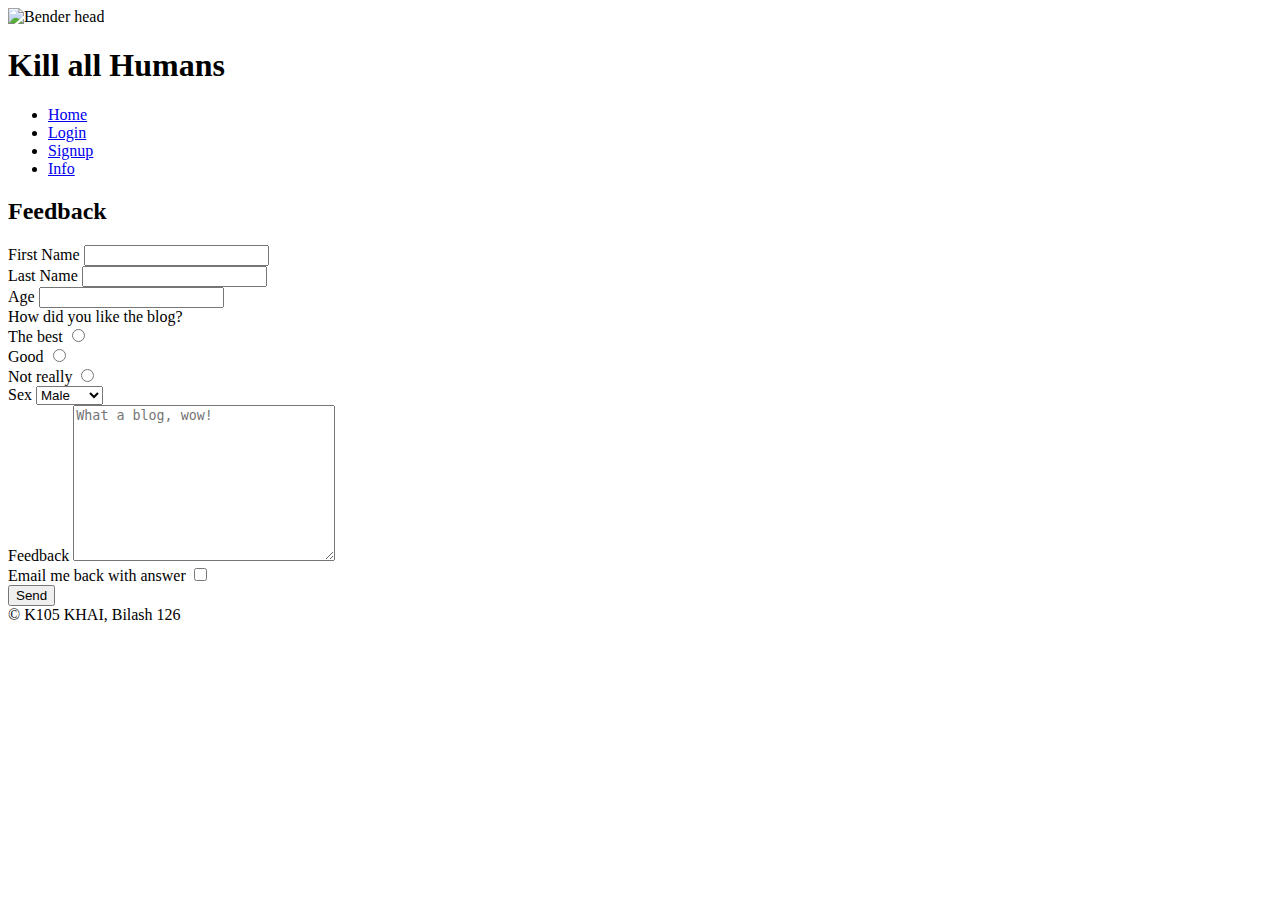
==== feedback.html @ 5e179092 "remove .html from /assets/pages and move to /" ====
<!DOCTYPE html>
<html lang="en">
  <head>
    <meta charset="UTF-8" />
    <meta name="viewport" content="width=device-width, initial-scale=1.0" />
    <title>Personal Blog - Feedback</title>
    <link rel="stylesheet" href="./../css/styles.css" />
  </head>
  <body>
    <header>
      <img src="./../img/bender.jpg" alt="Bender head" draggable="false" />
      <h1>Kill all Humans</h1>
    </header>

    <nav>
      <ul>
        <li><a href="./home.html">Home</a></li>
        <li><a href="./login.html">Login</a></li>
        <li><a href="./signup.html">Signup</a></li>
        <li><a href="./index.html">Info</a></li>
      </ul>
    </nav>

    <section class="feedback__section form__section">
      <h2>Feedback</h2>
      <form action="#smth.php">
        <div>
          <label for="firstName">First Name</label>
          <input type="text" name="firstName" required />
        </div>
        <div>
          <label for="lastName">Last Name</label>
          <input type="text" name="lastname" required />
        </div>
        <div>
          <label for="age">Age</label>
          <input type="number" name="age" min="0" required />
        </div>
        <div>
          <label for="grade">How did you like the blog?</label>
          <div class="grade">
            <label for="grade">The best</label>
            <input type="radio" name="grade" required />
          </div>
          <div class="grade">
            <label for="grade">Good</label>
            <input type="radio" name="grade" required />
          </div>
          <div class="grade">
            <label for="grade">Not really</label>
            <input type="radio" name="grade" required />
          </div>
        </div>
        <div>
          <label for="sex">Sex</label>
          <select name="sex" id="sex">
            <option value="0">Male</option>
            <option value="1">Female</option>
            <option value="2">Other</option>
            <option value="3">Never</option>
          </select>
        </div>
        <div>
          <label for="feedback">Feedback</label>
          <textarea
            placeholder="What a blog, wow!"
            name="feedback"
            id="feedback"
            cols="30"
            rows="10"
          ></textarea>
        </div>

        <div class="checkbox-block">
          <label for="answer-back">Email me back with answer</label>
          <input type="checkbox" name="answer-back">
        </div>

        <button type="submit">Send</button>
      </form>
    </section>

    <footer>&copy; K105 KHAI, Bilash 126</footer>

  </body>
</html>
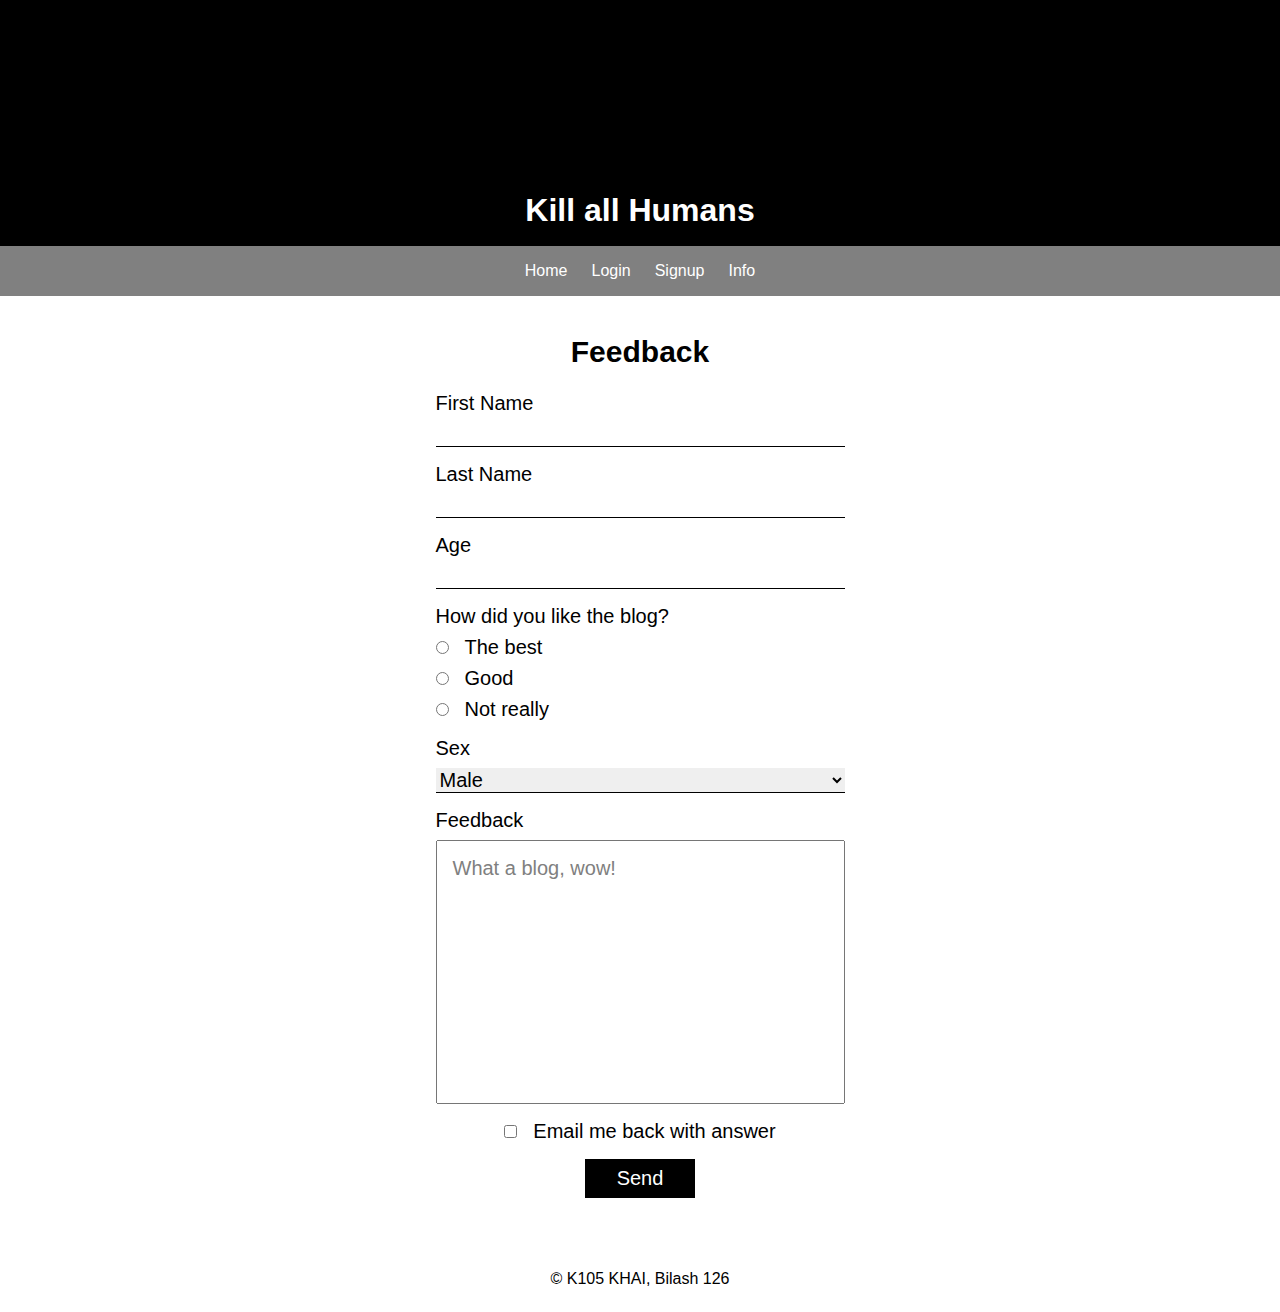
==== commit def0b032: "configure link for .html to .css" ====
--- a/feedback.html
+++ b/feedback.html
@@ -4,7 +4,7 @@
     <meta charset="UTF-8" />
     <meta name="viewport" content="width=device-width, initial-scale=1.0" />
     <title>Personal Blog - Feedback</title>
-    <link rel="stylesheet" href="./../css/styles.css" />
+    <link rel="stylesheet" href="./assets/css/styles.css" />
   </head>
   <body>
     <header>
--- a/assets/css/styles.css
+++ b/assets/css/styles.css
@@ -0,0 +1,196 @@
+* {
+  padding: 0;
+  margin: 0;
+  box-sizing: border-box;
+  font-family: sans-serif;
+}
+
+input, button, select {
+  border: none;
+  outline: none;
+}
+
+body {
+  display: flex;
+  flex-direction: column;
+  min-height: 100dvh;
+}
+
+p {
+  font-size: 20px;
+  line-height: 1.5rem;
+  color: #000;
+}
+
+a {
+  text-decoration: none;
+  color: #fff;
+  transition: .2s ease-in-out;
+}
+
+a:visited {
+  color: #fff;
+}
+
+a:hover {
+  color: black;
+}
+
+ul {
+  list-style-type: none;
+}
+
+body {
+  display: flex;
+  flex-direction: column;
+  min-height: 100dvh;
+}
+
+h1 {
+  line-height: 4.5rem;
+  color: #fff;
+  font-weight: 800;
+}
+
+nav {
+  padding: 1rem;
+  background-color: #808080;
+}
+
+nav ul {
+  display: flex;
+  justify-content: center;
+  gap: 1.5rem;
+}
+
+footer {
+  display: flex;
+  padding: 1.5rem;
+  flex: 1;
+  align-items: flex-end;
+  justify-content: center;
+}
+
+/* index */
+
+header {
+  padding-top: 1.5rem;
+  display: flex;
+  flex-direction: column;
+  align-items: center;
+  background-color: black;
+}
+
+header img {
+  border-radius: 50%;
+  height: 150px;
+}
+
+.info-block {
+  display: flex;
+  flex-direction: column;
+  width: 80%;
+  margin: auto;
+}
+
+h2{
+  text-align: center;
+  font-weight: 700;
+  line-height: 4rem;
+}
+
+/* home */
+
+.form__section {
+  font-size: 20px;
+  display: flex;
+  align-items: center;
+  flex-direction: column;
+  margin: 2rem 0;
+}
+
+.form__section h2 {
+  line-height: 3rem;
+}
+
+.form__section form {
+  padding: 1rem;
+  display: flex;
+  flex-direction: column;
+  align-items: flex-start;
+}
+
+.form__section div {
+  width: 100%;
+  display: flex;
+  flex-direction: column;
+  margin-bottom: 1rem;
+}
+
+.form__section div input, .form__section div select {
+  font-size: 20px;
+  border-bottom: 1px solid black;
+  margin-top: .5rem;
+}
+
+.form__section .grade {
+  margin-bottom: 0;
+  margin-top: .5rem;
+  display: flex;
+  flex-direction: row-reverse;
+  gap: 1rem;
+  justify-content: flex-end;
+}
+
+.form__section .grade input{
+  margin-top: 0;
+}
+
+textarea {
+  font-size: 20px;
+  margin-top: .5rem;
+  outline: none;
+  resize: none;
+  padding: 1rem;
+}
+
+textarea::placeholder {
+  color: gray;
+}
+
+.form__section .checkbox-block {
+  display: flex;
+  flex-direction: row-reverse;
+  gap: 1rem;
+  width: 100%;
+  justify-content: center;
+}
+
+.form__section .checkbox-block input {
+  margin: 0;
+}
+
+button {
+  padding: .5rem 2rem;
+  width: auto;
+  margin-inline: auto;
+  background-color: black;
+  color: white;
+  cursor: pointer;
+  font-weight: 500;
+  font-size: 20px;
+  transition: .2s ease-in;
+}
+
+button:hover {
+  color: black;
+  background-color: rgb(42, 238, 51);
+}
+
+span a {
+  color: blue;
+}
+
+span a:hover {
+  color: purple;
+}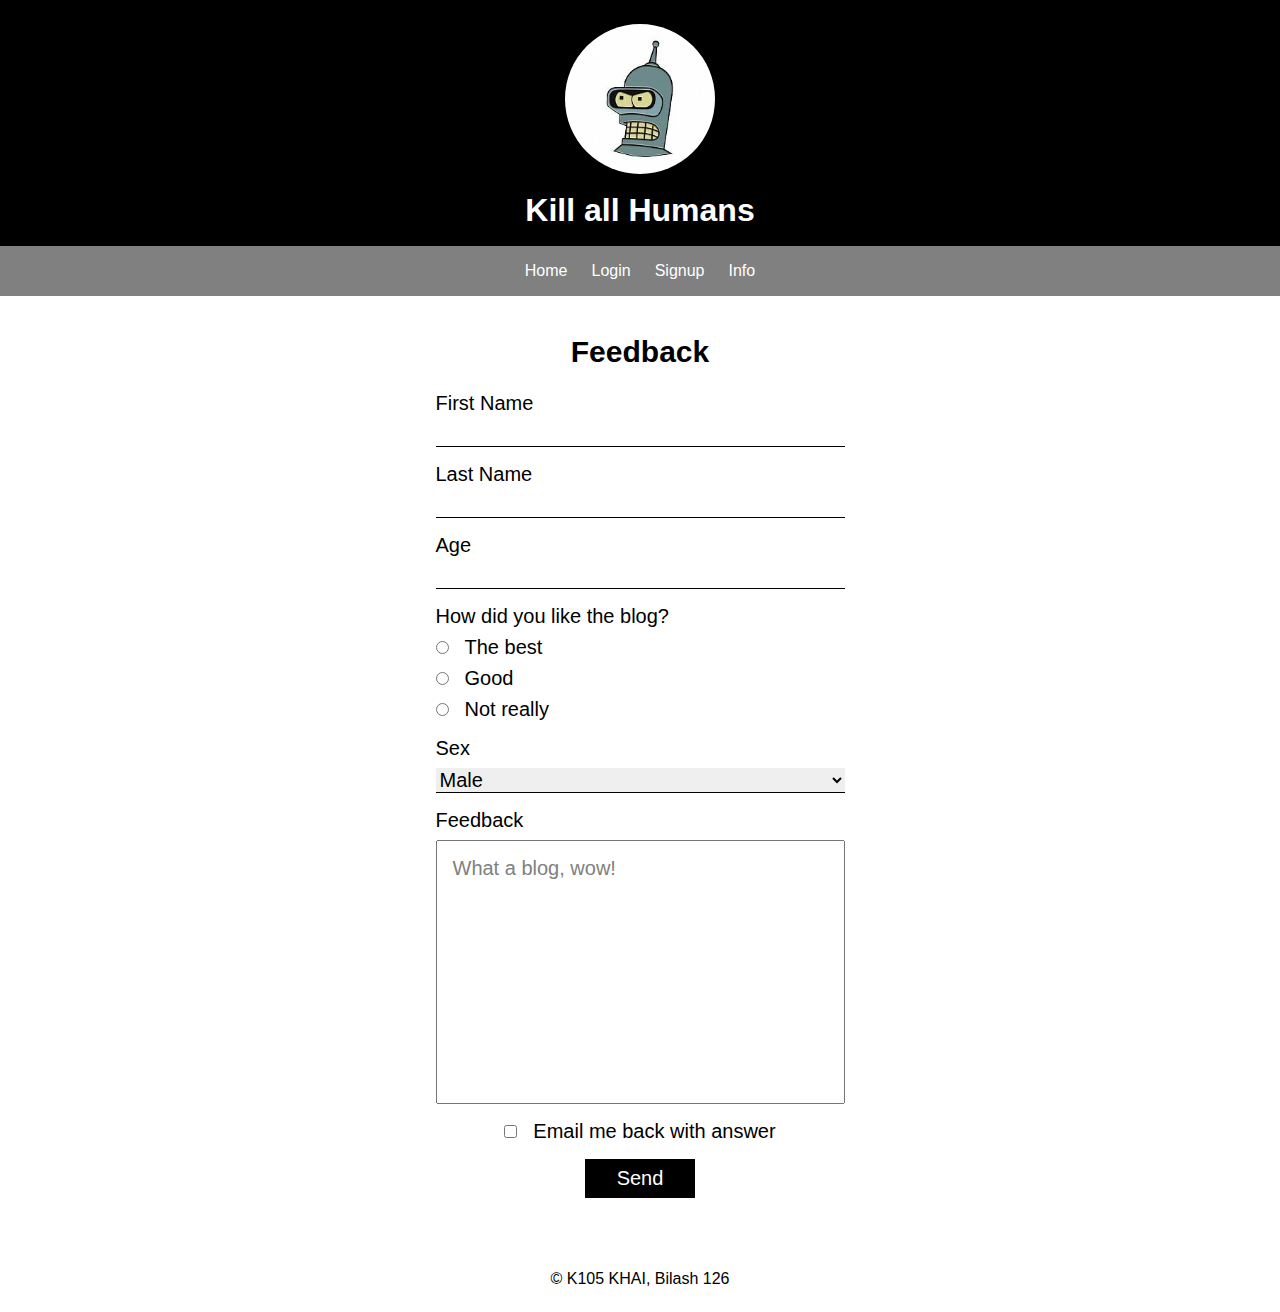
==== commit 9d6e0b25: "configure path in .html to images" ====
--- a/feedback.html
+++ b/feedback.html
@@ -8,7 +8,7 @@
   </head>
   <body>
     <header>
-      <img src="./../img/bender.jpg" alt="Bender head" draggable="false" />
+      <img src="./assets/img/bender.jpg" alt="Bender head" draggable="false" />
       <h1>Kill all Humans</h1>
     </header>
 
